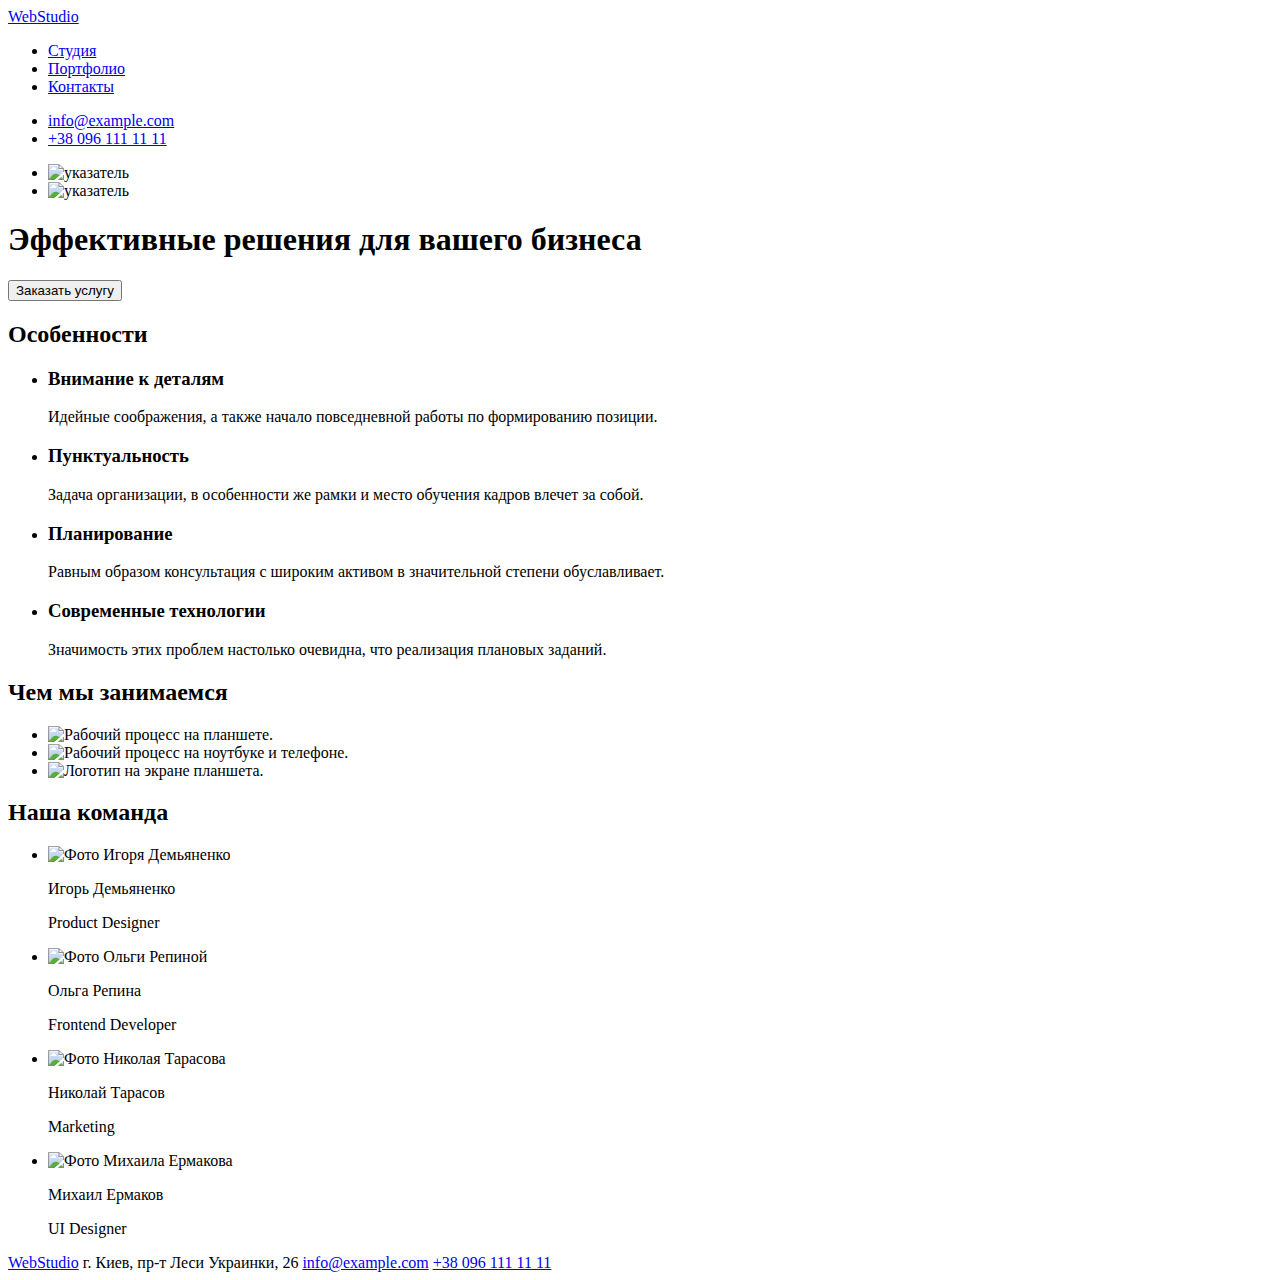
==== index.html @ 844e7c64 "fix-images" ====
<!DOCTYPE html>
<html lang="ru">
<head>
    <meta charset="UTF-8">
    <meta http-equiv="X-UA-Compatible" content="IE=edge">
    <meta name="viewport" content="width=device-width, initial-scale=1.0">
    <title>WebStudio</title>
</head>
<body>
    <header>
        <nav>
            <a href="/" lang="en">WebStudio</a>

            <ul>
                <li>
                    <a href="#">Студия</a>
                </li>
                <li>
                    <a href="#">Портфолио</a>
                </li>
                <li>
                    <a href="#">Контакты</a>
                </li>
            </ul>
        </nav>

        <ul>
            <li>
                <a href="mailto:info@example.com">info@example.com</a>
            </li>
            <li>
                <a href="tel:+380961111111">+38 096 111 11 11</a>
            </li>
        </ul>

        <ul>
            <li>
                <img src="./images/" alt="указатель" width="16"/>
            </li>
            <li>
                <img src="./images/finger.svg" alt="указатель" width="16" />
            </li>
        </ul>
    </header>

    <main>
        <section>
            <h1>Эффективные решения для вашего бизнеса</h1>
            <button type="button">Заказать услугу</button>
        </section>
        
        <section>
            <h2>Особенности</h2>
            <ul>
                <li>
                    <h3>Внимание к деталям</h3>
                    <p>
                        Идейные соображения, а также начало повседневной работы по формированию позиции.
                    </p>
                </li>
                <li>
                    <h3>Пунктуальность</h3>
                    <p>
                        Задача организации, в особенности же рамки и место обучения кадров влечет за собой.
                    </p>
                </li>
                <li>
                    <h3>Планирование</h3>
                    <p>
                        Равным образом консультация с широким активом в значительной степени обуславливает.
                    </p>
                </li>
                <li>
                    <h3>Современные технологии</h3>
                    <p>
                        Значимость этих проблем настолько очевидна, что реализация плановых заданий.
                    </p>
                </li>
            </ul>
        </section>

        <section>
            <h2>Чем мы занимаемся</h2>
            <ul>
                <li>
                    <img src="./images/box1.jpg" alt="Рабочий процесс на планшете." width="370" />
                </li>
                <li>
                    <img src="./images/box2.jpg" alt="Рабочий процесс на ноутбуке и телефоне." width="370" />
                </li>
                <li>
                    <img src="./images/box3.jpg" alt="Логотип на экране планшета." width="370" />
                </li>
            </ul>
        </section>

        <section>
            <h2>Наша команда</h2>

            <ul>
                <li>
                    <img src="./images/igor-demyanenko.jpg" alt="Фото Игоря Демьяненко" width="270">
                    <p>Игорь Демьяненко</p>
                    <p lang="en">Product Designer</p>
                </li>
                <li>
                    <img src="./images/olga-ryepina.jpg" alt="Фото Ольги Репиной" width="270">
                    <p>Ольга Репина</p>
                    <p lang="en">Frontend Developer</p>
                </li>
                <li>
                    <img src="./images/nickolay-tarasov.jpg" alt="Фото Николая Тарасова" width="270">
                    <p>Николай Тарасов</p>
                    <p lang="en">Marketing</p>
                </li>
                <li>
                    <img src="./images/mychail-yermakov.jpg" alt="Фото Михаила Ермакова" width="270">
                    <p>Михаил Ермаков</p>
                    <p lang="en">UI Designer</p>
                </li>
            </ul>
        </section>

    </main>

    <footer>
        <a href="/" lang="en">WebStudio</a>
        <adress>
            г. Киев, пр-т Леси Украинки, 26
            <a href="mailto:info@example.com">info@example.com</a>
            <a href="tel:+380961111111">+38 096 111 11 11</a>
        </adress>
    </footer>
</body>
</html>
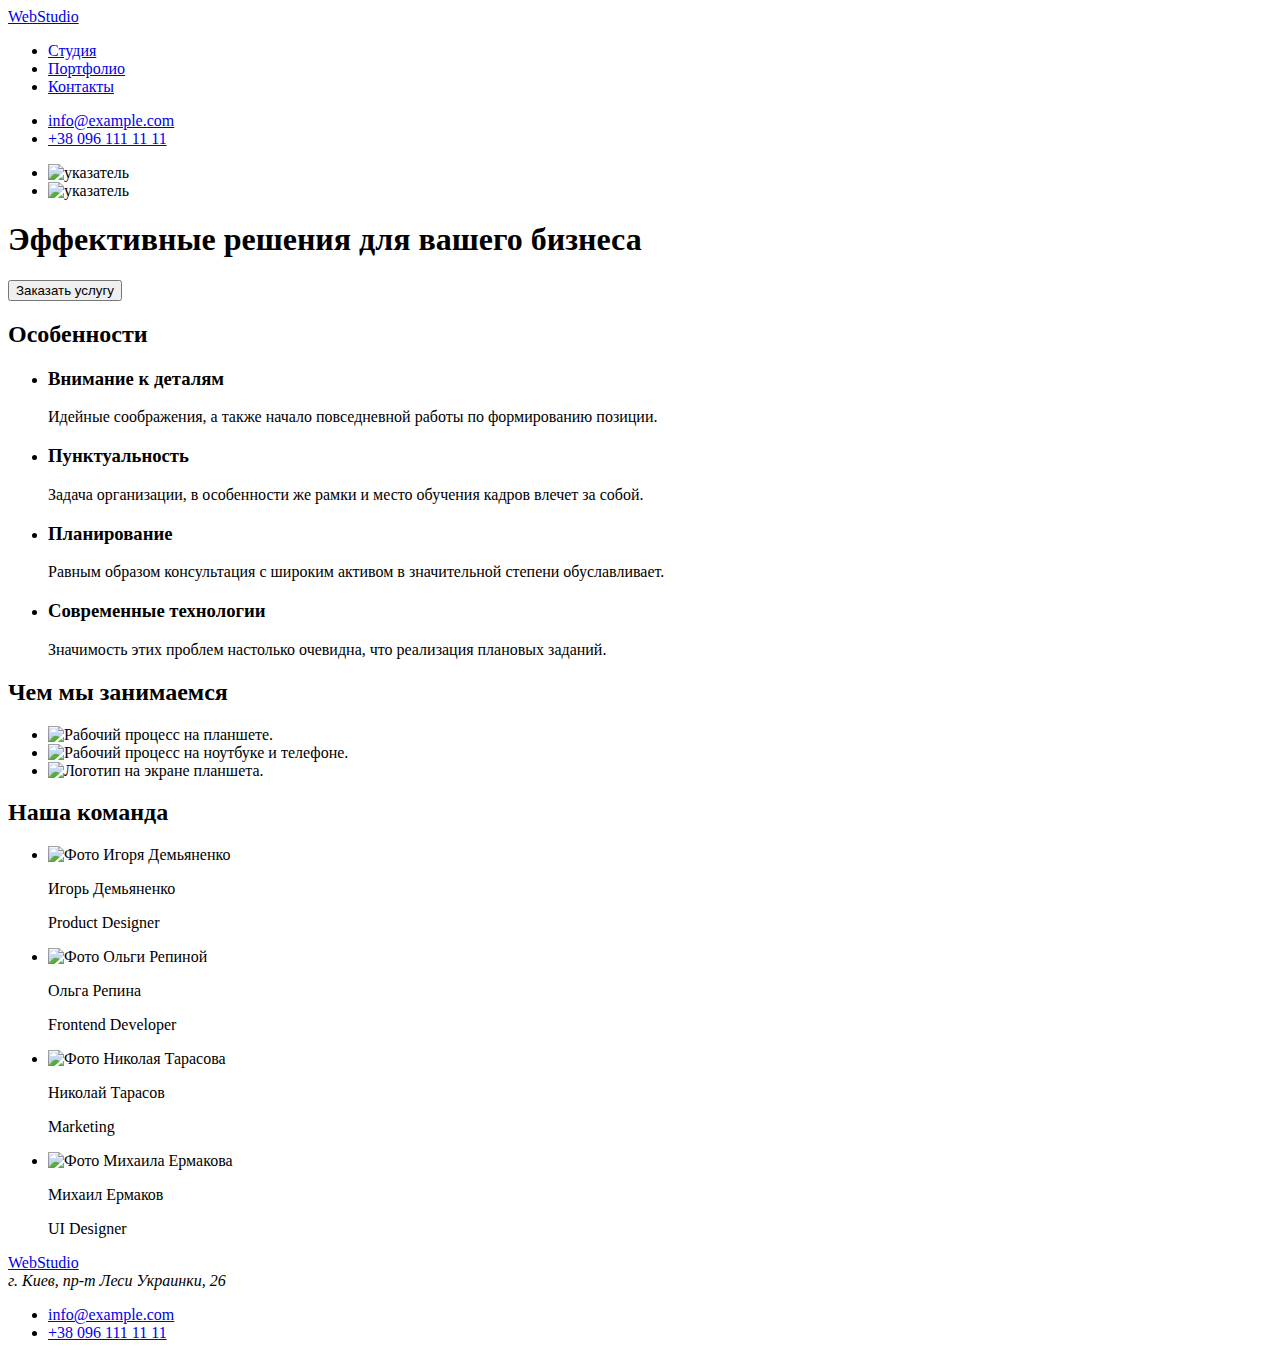
==== commit 38b850fe: "add-comments" ====
--- a/index.html
+++ b/index.html
@@ -7,8 +7,11 @@
     <title>WebStudio</title>
 </head>
 <body>
+    <!-- Шапка -->
     <header>
+        <!-- Навигация -->
         <nav>
+            <!-- Логотип -->
             <a href="/" lang="en">WebStudio</a>
 
             <ul>
@@ -35,7 +38,7 @@
 
         <ul>
             <li>
-                <img src="./images/" alt="указатель" width="16"/>
+                <img src="./images/finger.svg" alt="указатель" width="16"/>
             </li>
             <li>
                 <img src="./images/finger.svg" alt="указатель" width="16" />
@@ -44,11 +47,13 @@
     </header>
 
     <main>
+        <!-- Секция Hero -->
         <section>
             <h1>Эффективные решения для вашего бизнеса</h1>
             <button type="button">Заказать услугу</button>
         </section>
         
+        <!-- Секция Особенности -->
         <section>
             <h2>Особенности</h2>
             <ul>
@@ -79,6 +84,7 @@
             </ul>
         </section>
 
+        <!-- Секция скиллов -->
         <section>
             <h2>Чем мы занимаемся</h2>
             <ul>
@@ -94,9 +100,9 @@
             </ul>
         </section>
 
+        <!-- Секция Наша Команда -->
         <section>
             <h2>Наша команда</h2>
-
             <ul>
                 <li>
                     <img src="./images/igor-demyanenko.jpg" alt="Фото Игоря Демьяненко" width="270">
@@ -120,16 +126,24 @@
                 </li>
             </ul>
         </section>
-
     </main>
 
+    <!-- Подвал -->
     <footer>
+        <!-- Логотип -->
         <a href="/" lang="en">WebStudio</a>
-        <adress>
+        <!-- Контактная информация -->
+        <address>
             г. Киев, пр-т Леси Украинки, 26
-            <a href="mailto:info@example.com">info@example.com</a>
-            <a href="tel:+380961111111">+38 096 111 11 11</a>
-        </adress>
+        </address>
+        <ul>
+            <li>
+                <a href="mailto:info@example.com">info@example.com</a>
+            </li>
+            <li>
+                <a href="tel:+380961111111">+38 096 111 11 11</a>
+            </li>
+        </ul>
     </footer>
 </body>
 </html>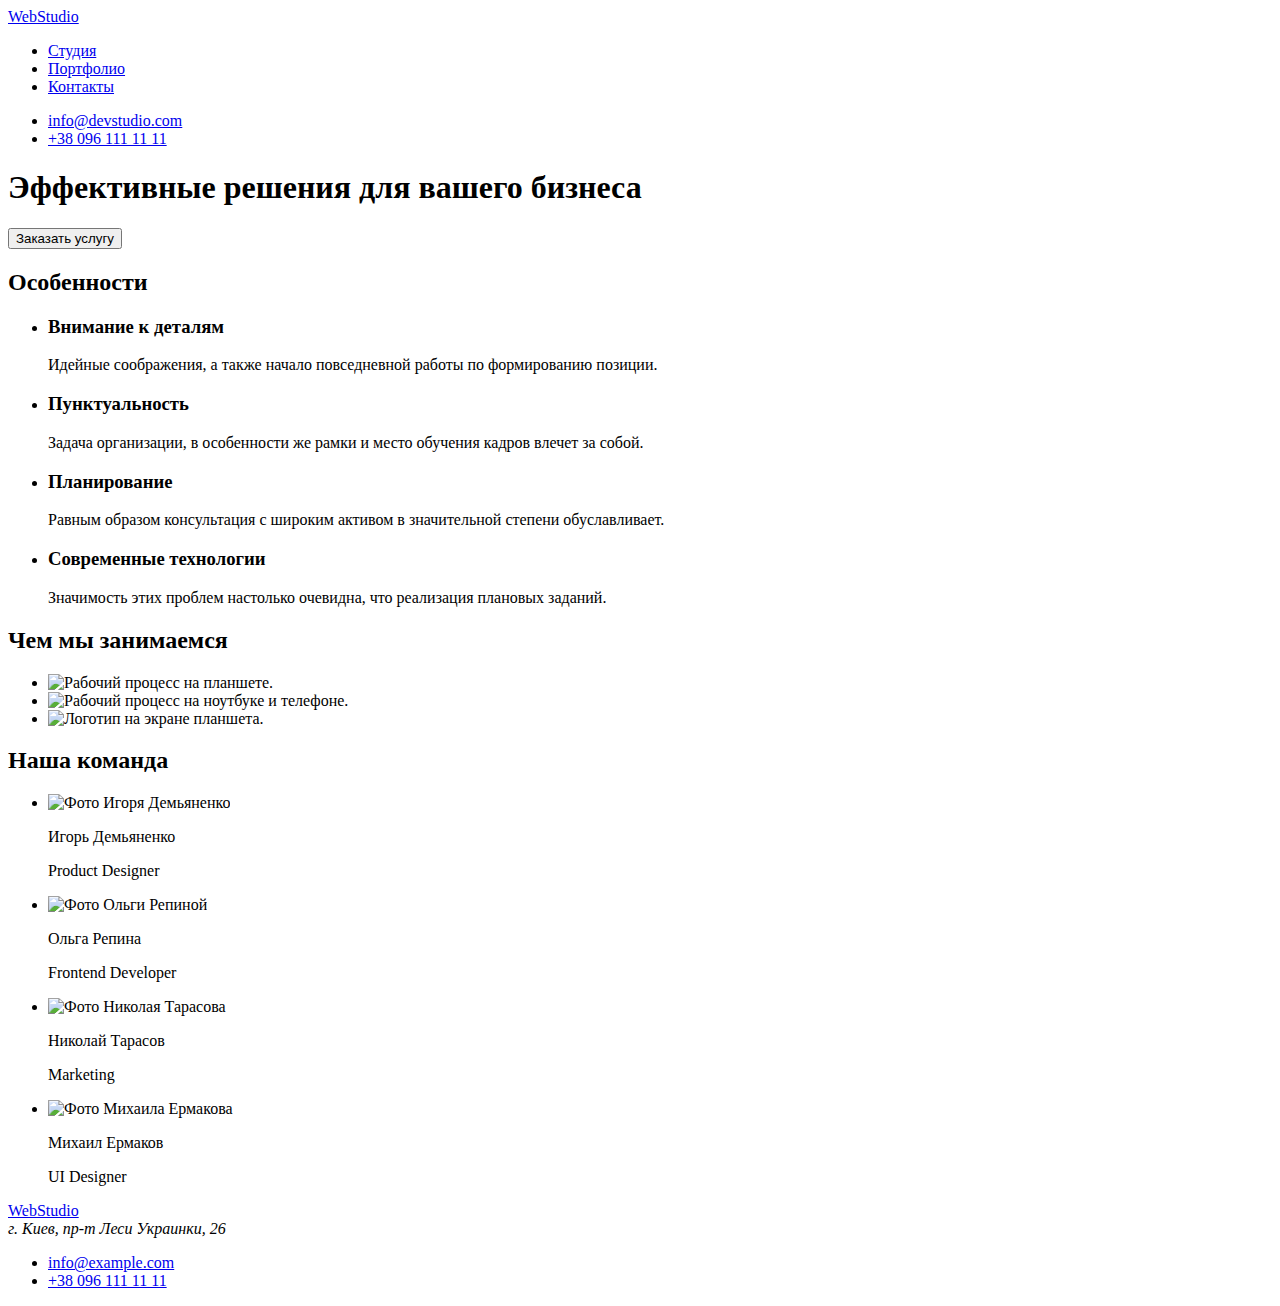
==== commit bf2aa9b4: "add-portfolio" ====
--- a/index.html
+++ b/index.html
@@ -4,7 +4,7 @@
     <meta charset="UTF-8">
     <meta http-equiv="X-UA-Compatible" content="IE=edge">
     <meta name="viewport" content="width=device-width, initial-scale=1.0">
-    <title>WebStudio</title>
+    <title>Главная</title>
 </head>
 <body>
     <!-- Шапка -->
@@ -12,37 +12,18 @@
         <!-- Навигация -->
         <nav>
             <!-- Логотип -->
-            <a href="/" lang="en">WebStudio</a>
+            <a href="./index.html" lang="en">WebStudio</a>
 
             <ul>
-                <li>
-                    <a href="#">Студия</a>
-                </li>
-                <li>
-                    <a href="#">Портфолио</a>
-                </li>
-                <li>
-                    <a href="#">Контакты</a>
-                </li>
+                <li><a href="./index.html">Студия</a></li>
+                <li><a href="./portfolio.html">Портфолио</a></li>
+                <li><a href="#contacts">Контакты</a></li>
             </ul>
         </nav>
 
         <ul>
-            <li>
-                <a href="mailto:info@example.com">info@example.com</a>
-            </li>
-            <li>
-                <a href="tel:+380961111111">+38 096 111 11 11</a>
-            </li>
-        </ul>
-
-        <ul>
-            <li>
-                <img src="./images/finger.svg" alt="указатель" width="16"/>
-            </li>
-            <li>
-                <img src="./images/finger.svg" alt="указатель" width="16" />
-            </li>
+            <li><a href="mailto:info@devstudio.com">info@devstudio.com</a></li>
+            <li><a href="tel:+380961111111">+38 096 111 11 11</a></li>
         </ul>
     </header>
 
@@ -59,27 +40,19 @@
             <ul>
                 <li>
                     <h3>Внимание к деталям</h3>
-                    <p>
-                        Идейные соображения, а также начало повседневной работы по формированию позиции.
-                    </p>
+                    <p>Идейные соображения, а также начало повседневной работы по формированию позиции.</p>
                 </li>
                 <li>
                     <h3>Пунктуальность</h3>
-                    <p>
-                        Задача организации, в особенности же рамки и место обучения кадров влечет за собой.
-                    </p>
+                    <p>Задача организации, в особенности же рамки и место обучения кадров влечет за собой.</p>
                 </li>
                 <li>
                     <h3>Планирование</h3>
-                    <p>
-                        Равным образом консультация с широким активом в значительной степени обуславливает.
-                    </p>
+                    <p>Равным образом консультация с широким активом в значительной степени обуславливает.</p>
                 </li>
                 <li>
                     <h3>Современные технологии</h3>
-                    <p>
-                        Значимость этих проблем настолько очевидна, что реализация плановых заданий.
-                    </p>
+                    <p>Значимость этих проблем настолько очевидна, что реализация плановых заданий.</p>
                 </li>
             </ul>
         </section>
@@ -88,15 +61,9 @@
         <section>
             <h2>Чем мы занимаемся</h2>
             <ul>
-                <li>
-                    <img src="./images/box1.jpg" alt="Рабочий процесс на планшете." width="370" />
-                </li>
-                <li>
-                    <img src="./images/box2.jpg" alt="Рабочий процесс на ноутбуке и телефоне." width="370" />
-                </li>
-                <li>
-                    <img src="./images/box3.jpg" alt="Логотип на экране планшета." width="370" />
-                </li>
+                <li><img src="./images/box1.jpg" alt="Рабочий процесс на планшете." width="370" /></li>
+                <li><img src="./images/box2.jpg" alt="Рабочий процесс на ноутбуке и телефоне." width="370" /></li>
+                <li><img src="./images/box3.jpg" alt="Логотип на экране планшета." width="370" /></li>
             </ul>
         </section>
 
@@ -131,18 +98,12 @@
     <!-- Подвал -->
     <footer>
         <!-- Логотип -->
-        <a href="/" lang="en">WebStudio</a>
+        <a href="./index.html" lang="en">WebStudio</a>
         <!-- Контактная информация -->
-        <address>
-            г. Киев, пр-т Леси Украинки, 26
-        </address>
+        <address id="contacts">г. Киев, пр-т Леси Украинки, 26</address>
         <ul>
-            <li>
-                <a href="mailto:info@example.com">info@example.com</a>
-            </li>
-            <li>
-                <a href="tel:+380961111111">+38 096 111 11 11</a>
-            </li>
+            <li><a href="mailto:info@example.com">info@example.com</a></li>
+            <li><a href="tel:+380961111111">+38 096 111 11 11</a></li>
         </ul>
     </footer>
 </body>
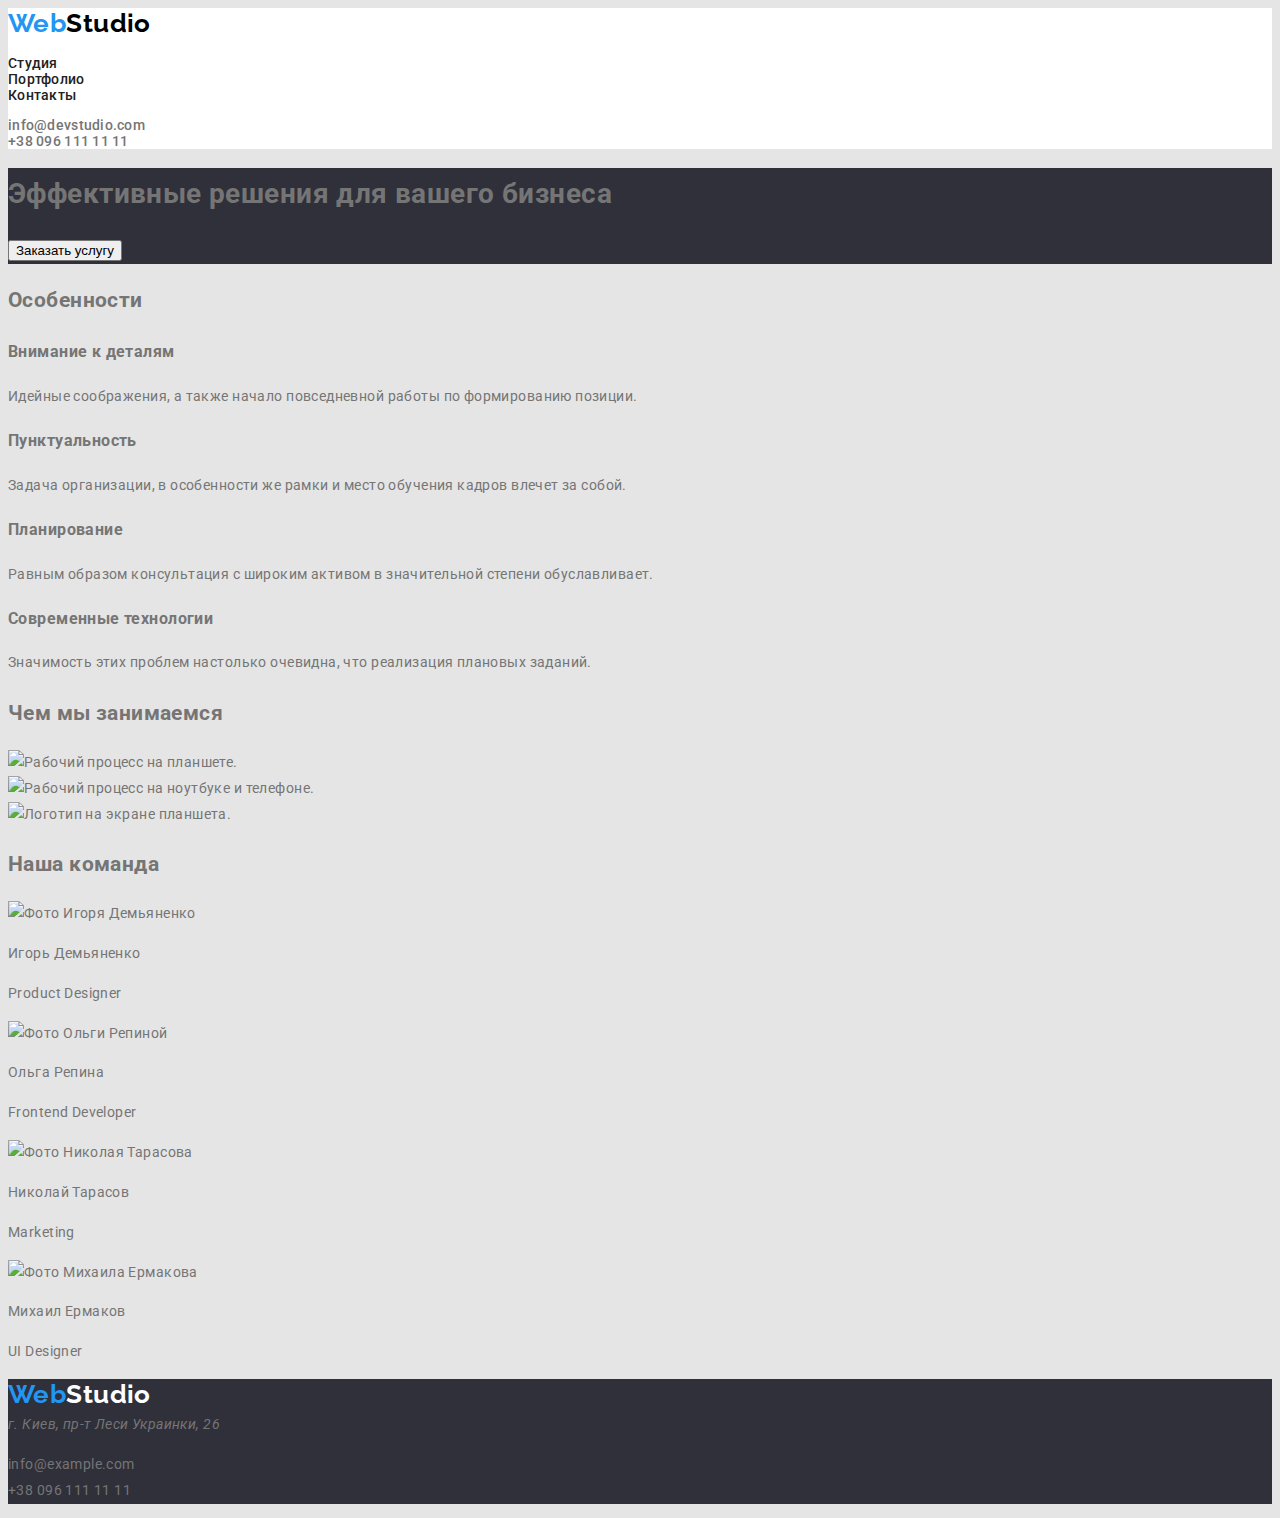
==== commit d27a26ee: "add-styles" ====
--- a/index.html
+++ b/index.html
@@ -5,53 +5,56 @@
     <meta http-equiv="X-UA-Compatible" content="IE=edge">
     <meta name="viewport" content="width=device-width, initial-scale=1.0">
     <title>Главная</title>
+    <link rel="stylesheet" href="./css/styles.css">
+    <link rel="preconnect" href="https://fonts.gstatic.com">
+    <link href="https://fonts.googleapis.com/css2?family=Raleway:wght@700&family=Roboto:wght@400;500;700;900&display=swap" rel="stylesheet">
 </head>
 <body>
     <!-- Шапка -->
-    <header>
+    <header class="navigation">
         <!-- Навигация -->
         <nav>
             <!-- Логотип -->
-            <a href="./index.html" lang="en">WebStudio</a>
+            <a href="./index.html" class="logo link" lang="en">Web<span class="logo-part-dark">Studio</span></a>
 
-            <ul>
-                <li><a href="./index.html">Студия</a></li>
-                <li><a href="./portfolio.html">Портфолио</a></li>
-                <li><a href="#contacts">Контакты</a></li>
+            <ul class="list">
+                <li class="nav-paragraph"><a href="./index.html" class="link">Студия</a></li>
+                <li class="nav-paragraph"><a href="./portfolio.html" class="link">Портфолио</a></li>
+                <li class="nav-paragraph"><a href="#adress" class="link">Контакты</a></li>
             </ul>
         </nav>
 
-        <ul>
-            <li><a href="mailto:info@devstudio.com">info@devstudio.com</a></li>
-            <li><a href="tel:+380961111111">+38 096 111 11 11</a></li>
+        <ul class="list">
+            <li class="contacts"><a href="mailto:info@devstudio.com" class="link">info@devstudio.com</a></li>
+            <li class="contacts"><a href="tel:+380961111111" class="link">+38 096 111 11 11</a></li>
         </ul>
     </header>
 
     <main>
         <!-- Секция Hero -->
-        <section>
-            <h1>Эффективные решения для вашего бизнеса</h1>
-            <button type="button">Заказать услугу</button>
+        <section class="hero">
+            <h1 class="head-title">Эффективные решения для вашего бизнеса</h1>
+            <button type="button" class="service">Заказать услугу</button>
         </section>
         
         <!-- Секция Особенности -->
         <section>
-            <h2>Особенности</h2>
-            <ul>
-                <li>
-                    <h3>Внимание к деталям</h3>
+            <h2 class="hide-title">Особенности</h2>
+            <ul class="list">
+                <li class="feature">
+                    <h3 class="name">Внимание к деталям</h3>
                     <p>Идейные соображения, а также начало повседневной работы по формированию позиции.</p>
                 </li>
-                <li>
-                    <h3>Пунктуальность</h3>
+                <li class="feature">
+                    <h3 class="name">Пунктуальность</h3>
                     <p>Задача организации, в особенности же рамки и место обучения кадров влечет за собой.</p>
                 </li>
-                <li>
-                    <h3>Планирование</h3>
+                <li class="feature">
+                    <h3 class="name">Планирование</h3>
                     <p>Равным образом консультация с широким активом в значительной степени обуславливает.</p>
                 </li>
-                <li>
-                    <h3>Современные технологии</h3>
+                <li class="feature">
+                    <h3 class="name">Современные технологии</h3>
                     <p>Значимость этих проблем настолько очевидна, что реализация плановых заданий.</p>
                 </li>
             </ul>
@@ -59,8 +62,8 @@
 
         <!-- Секция скиллов -->
         <section>
-            <h2>Чем мы занимаемся</h2>
-            <ul>
+            <h2 class="section-title">Чем мы занимаемся</h2>
+            <ul class="list">
                 <li><img src="./images/box1.jpg" alt="Рабочий процесс на планшете." width="370" /></li>
                 <li><img src="./images/box2.jpg" alt="Рабочий процесс на ноутбуке и телефоне." width="370" /></li>
                 <li><img src="./images/box3.jpg" alt="Логотип на экране планшета." width="370" /></li>
@@ -69,26 +72,26 @@
 
         <!-- Секция Наша Команда -->
         <section>
-            <h2>Наша команда</h2>
-            <ul>
+            <h2 class="section-title">Наша команда</h2>
+            <ul class="list">
                 <li>
                     <img src="./images/igor-demyanenko.jpg" alt="Фото Игоря Демьяненко" width="270">
-                    <p>Игорь Демьяненко</p>
+                    <p class="team-member">Игорь Демьяненко</p>
                     <p lang="en">Product Designer</p>
                 </li>
                 <li>
                     <img src="./images/olga-ryepina.jpg" alt="Фото Ольги Репиной" width="270">
-                    <p>Ольга Репина</p>
+                    <p class="team-member">Ольга Репина</p>
                     <p lang="en">Frontend Developer</p>
                 </li>
                 <li>
                     <img src="./images/nickolay-tarasov.jpg" alt="Фото Николая Тарасова" width="270">
-                    <p>Николай Тарасов</p>
+                    <p class="team-member">Николай Тарасов</p>
                     <p lang="en">Marketing</p>
                 </li>
                 <li>
                     <img src="./images/mychail-yermakov.jpg" alt="Фото Михаила Ермакова" width="270">
-                    <p>Михаил Ермаков</p>
+                    <p class="team-member">Михаил Ермаков</p>
                     <p lang="en">UI Designer</p>
                 </li>
             </ul>
@@ -96,14 +99,14 @@
     </main>
 
     <!-- Подвал -->
-    <footer>
+    <footer class="adress-form">
         <!-- Логотип -->
-        <a href="./index.html" lang="en">WebStudio</a>
+        <a href="./index.html" class="logo link" lang="en">Web<span class="logo-part-light">Studio</span></a>
         <!-- Контактная информация -->
-        <address id="contacts">г. Киев, пр-т Леси Украинки, 26</address>
-        <ul>
-            <li><a href="mailto:info@example.com">info@example.com</a></li>
-            <li><a href="tel:+380961111111">+38 096 111 11 11</a></li>
+        <address id="adress">г. Киев, пр-т Леси Украинки, 26</address>
+        <ul class="list">
+            <li><a href="mailto:info@example.com" class="link">info@example.com</a></li>
+            <li><a href="tel:+380961111111" class="link">+38 096 111 11 11</a></li>
         </ul>
     </footer>
 </body>
--- a/css/styles.css
+++ b/css/styles.css
@@ -0,0 +1,75 @@
+:root {
+  --primary-text-color: #757575;
+  --title-text-color: #212121;
+  --accent-text-color: #2196f3;
+  --accent-page-color: #2f303a;
+  --main-color: #e5e5e5;
+  --white: #ffffff;
+  --black: #000000;
+}
+
+body {
+  background-color: var(--main-color);
+  color: var(--primary-text-color);
+  font-family: Roboto, sans-serif;
+  font-style: normal;
+  font-weight: normal;
+  font-size: 14px;
+  line-height: 1.846;
+  letter-spacing: 0.03em;
+}
+
+.link {
+  color: inherit;
+  text-decoration: none;
+}
+
+.link :hover,
+.link :focus {
+  color: var(--accent-text-color);
+}
+
+.list {
+  list-style: none;
+  padding: 0;
+}
+
+.logo {
+  color: var(--accent-text-color);
+  font-family: Raleway, sans-serif;
+  font-size: 26px;
+  font-weight: 700;
+  line-height: 1.192;
+}
+
+.logo-part-dark {
+  color: var(--black);
+}
+
+.logo-part-light {
+  color: var(--white);
+}
+
+.navigation {
+  background-color: var(--white);
+}
+.nav-paragraph,
+.contacts {
+  font-weight: 500;
+  font-size: 14px;
+  line-height: 1.142;
+  letter-spacing: 0.02em;
+}
+
+.nav-paragraph {
+  color: var(--title-text-color);
+}
+
+.contacts {
+  color: var(--primary-text-color);
+}
+
+.adress-form,
+.hero {
+  background-color: var(--accent-page-color);
+}
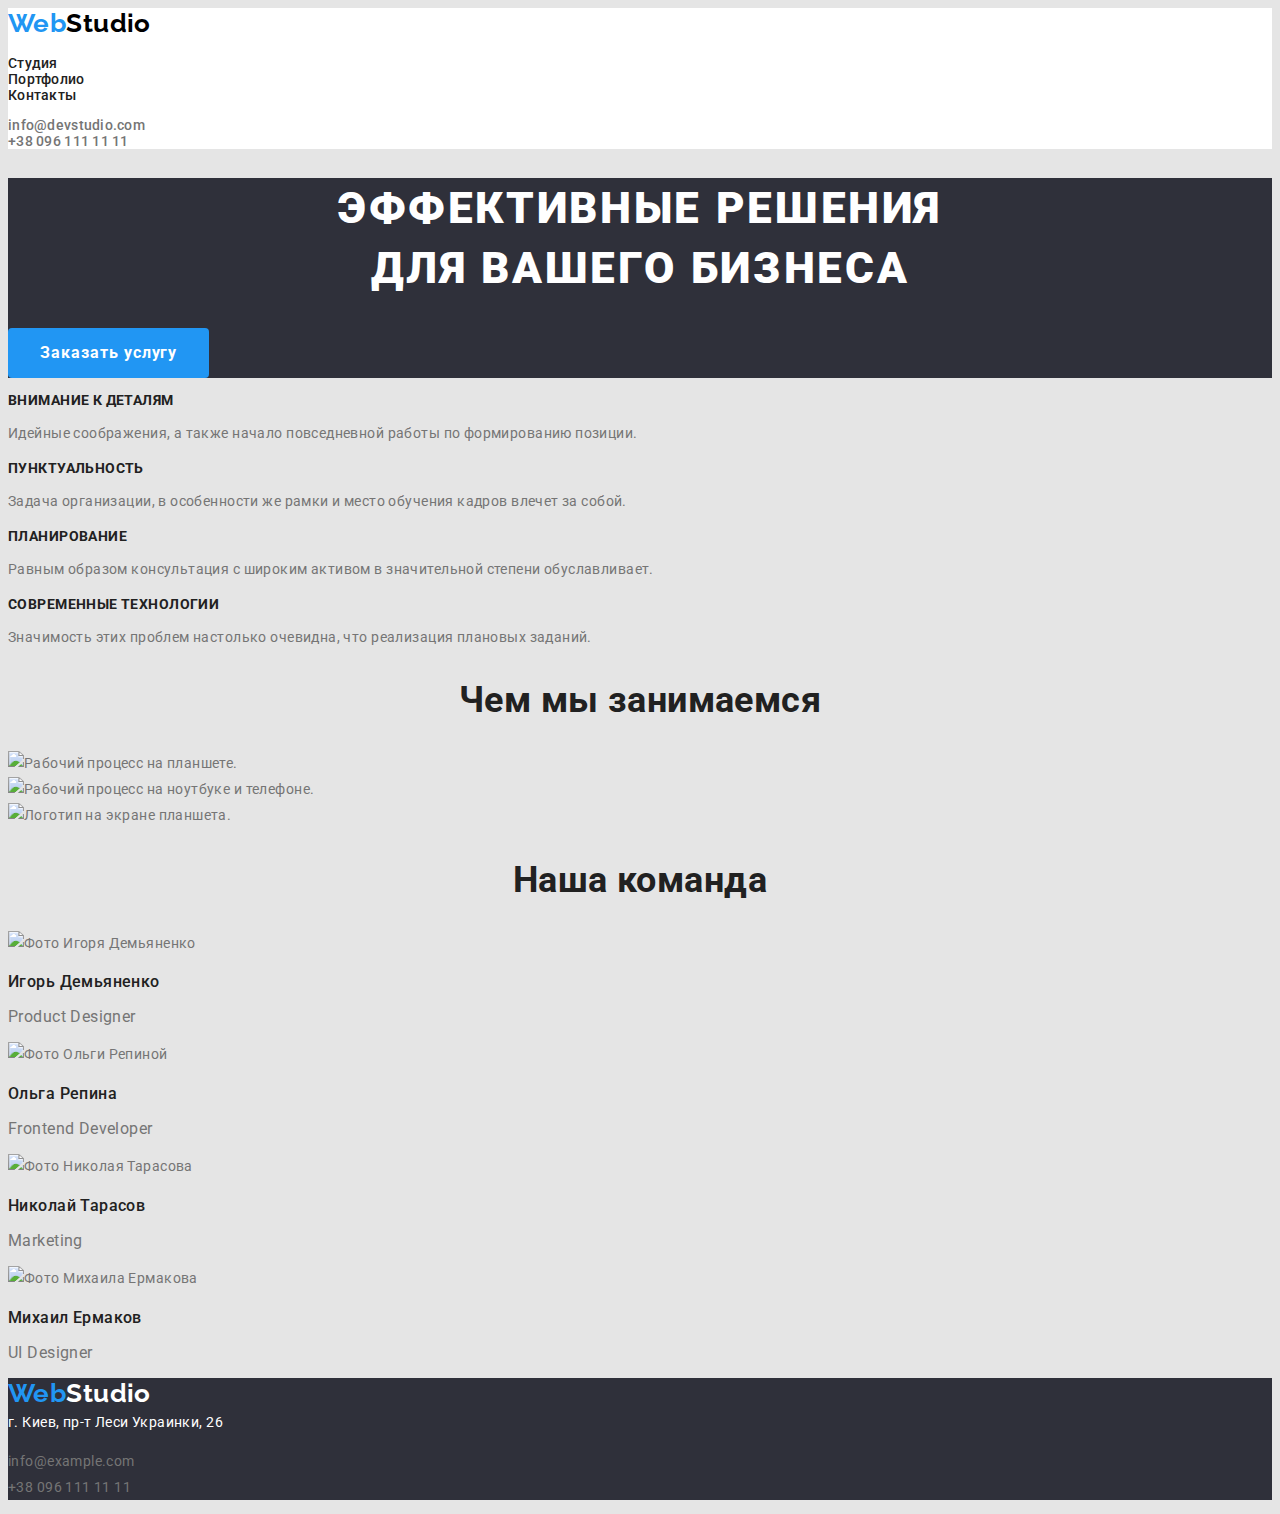
==== commit da103932: "font-and-color" ====
--- a/index.html
+++ b/index.html
@@ -18,7 +18,7 @@
             <a href="./index.html" class="logo link" lang="en">Web<span class="logo-part-dark">Studio</span></a>
 
             <ul class="list">
-                <li class="nav-paragraph"><a href="./index.html" class="link">Студия</a></li>
+                <li class="nav-paragraph"><a href="./index.html" class="link studio-link">Студия</a></li>
                 <li class="nav-paragraph"><a href="./portfolio.html" class="link">Портфолио</a></li>
                 <li class="nav-paragraph"><a href="#adress" class="link">Контакты</a></li>
             </ul>
@@ -33,7 +33,7 @@
     <main>
         <!-- Секция Hero -->
         <section class="hero">
-            <h1 class="head-title">Эффективные решения для вашего бизнеса</h1>
+            <h1 class="head-title">Эффективные решения <br/> для вашего бизнеса</h1>
             <button type="button" class="service">Заказать услугу</button>
         </section>
         
@@ -41,21 +41,21 @@
         <section>
             <h2 class="hide-title">Особенности</h2>
             <ul class="list">
-                <li class="feature">
-                    <h3 class="name">Внимание к деталям</h3>
-                    <p>Идейные соображения, а также начало повседневной работы по формированию позиции.</p>
+                <li>
+                    <h3 class="feature-name">Внимание к деталям</h3>
+                    <p class="text">Идейные соображения, а также начало повседневной работы по формированию позиции.</p>
                 </li>
-                <li class="feature">
-                    <h3 class="name">Пунктуальность</h3>
-                    <p>Задача организации, в особенности же рамки и место обучения кадров влечет за собой.</p>
+                <li>
+                    <h3 class="feature-name">Пунктуальность</h3>
+                    <p class="text">Задача организации, в особенности же рамки и место обучения кадров влечет за собой.</p>
                 </li>
-                <li class="feature">
-                    <h3 class="name">Планирование</h3>
-                    <p>Равным образом консультация с широким активом в значительной степени обуславливает.</p>
+                <li>
+                    <h3 class="feature-name">Планирование</h3>
+                    <p class="text">Равным образом консультация с широким активом в значительной степени обуславливает.</p>
                 </li>
-                <li class="feature">
-                    <h3 class="name">Современные технологии</h3>
-                    <p>Значимость этих проблем настолько очевидна, что реализация плановых заданий.</p>
+                <li>
+                    <h3 class="feature-name">Современные технологии</h3>
+                    <p class="text">Значимость этих проблем настолько очевидна, что реализация плановых заданий.</p>
                 </li>
             </ul>
         </section>
@@ -77,22 +77,22 @@
                 <li>
                     <img src="./images/igor-demyanenko.jpg" alt="Фото Игоря Демьяненко" width="270">
                     <p class="team-member">Игорь Демьяненко</p>
-                    <p lang="en">Product Designer</p>
+                    <p lang="en" class="profession">Product Designer</p>
                 </li>
                 <li>
                     <img src="./images/olga-ryepina.jpg" alt="Фото Ольги Репиной" width="270">
                     <p class="team-member">Ольга Репина</p>
-                    <p lang="en">Frontend Developer</p>
+                    <p lang="en" class="profession">Frontend Developer</p>
                 </li>
                 <li>
                     <img src="./images/nickolay-tarasov.jpg" alt="Фото Николая Тарасова" width="270">
                     <p class="team-member">Николай Тарасов</p>
-                    <p lang="en">Marketing</p>
+                    <p lang="en" class="profession">Marketing</p>
                 </li>
                 <li>
                     <img src="./images/mychail-yermakov.jpg" alt="Фото Михаила Ермакова" width="270">
                     <p class="team-member">Михаил Ермаков</p>
-                    <p lang="en">UI Designer</p>
+                    <p lang="en" class="profession">UI Designer</p>
                 </li>
             </ul>
         </section>
@@ -103,10 +103,10 @@
         <!-- Логотип -->
         <a href="./index.html" class="logo link" lang="en">Web<span class="logo-part-light">Studio</span></a>
         <!-- Контактная информация -->
-        <address id="adress">г. Киев, пр-т Леси Украинки, 26</address>
+        <address id="adress" class="location">г. Киев, пр-т Леси Украинки, 26</address>
         <ul class="list">
-            <li><a href="mailto:info@example.com" class="link">info@example.com</a></li>
-            <li><a href="tel:+380961111111" class="link">+38 096 111 11 11</a></li>
+            <li><a href="mailto:info@example.com" class="link mail-phone">info@example.com</a></li>
+            <li><a href="tel:+380961111111" class="link mail-phone">+38 096 111 11 11</a></li>
         </ul>
     </footer>
 </body>
--- a/css/styles.css
+++ b/css/styles.css
@@ -4,36 +4,40 @@
   --accent-text-color: #2196f3;
   --accent-page-color: #2f303a;
   --main-color: #e5e5e5;
-  --white: #ffffff;
+  --white: rgba(255, 255, 255);
   --black: #000000;
-}
-
+  --button-color: #f5f4fa;
+}
+/* СТИЛИ ДЛЯ ВСЕГО САЙТА */
 body {
   background-color: var(--main-color);
   color: var(--primary-text-color);
   font-family: Roboto, sans-serif;
   font-style: normal;
-  font-weight: normal;
+  font-weight: 400;
   font-size: 14px;
   line-height: 1.846;
   letter-spacing: 0.03em;
 }
-
+/* стили для ссылок */
 .link {
   color: inherit;
   text-decoration: none;
 }
 
-.link :hover,
-.link :focus {
+.link:hover,
+.link:focus,
+.link:active {
   color: var(--accent-text-color);
 }
-
+/* убираем маркировку списков */
 .list {
   list-style: none;
   padding: 0;
 }
-
+/* страница студии */
+/* секция навигации */
+/* логотип */
 .logo {
   color: var(--accent-text-color);
   font-family: Raleway, sans-serif;
@@ -49,7 +53,7 @@
 .logo-part-light {
   color: var(--white);
 }
-
+/* навигация */
 .navigation {
   background-color: var(--white);
 }
@@ -64,12 +68,140 @@
 .nav-paragraph {
   color: var(--title-text-color);
 }
-
+/* контакты */
 .contacts {
   color: var(--primary-text-color);
 }
 
+.studio-link:visited,
+.portfolio-link:visited {
+  color: var(--accent-text-color);
+}
+/* секция hero */
 .adress-form,
 .hero {
   background-color: var(--accent-page-color);
 }
+/* заголовок */
+.head-title {
+  color: var(--white);
+  font-weight: 900;
+  font-size: 44px;
+  line-height: 1.364;
+  text-align: center;
+  letter-spacing: 0.06em;
+  text-transform: uppercase;
+}
+/* центрирование текста */
+.service,
+.section-title {
+  text-align: center;
+}
+/* кнопка "заказать услугу */
+.service {
+  background-color: var(--accent-text-color);
+  color: var(--white);
+  font-family: inherit;
+  font-weight: 700;
+  font-size: 16px;
+  line-height: 1.875;
+  display: flex;
+  align-items: center;
+  letter-spacing: 0.06em;
+  border: 0;
+  border-radius: 4px;
+  padding: 10px 32px;
+  cursor: pointer;
+}
+/* секция особенности */
+/* скрытый заголовок */
+.hide-title {
+  position: absolute;
+  clip: rect(0 0 0 0);
+  width: 1px;
+  height: 1px;
+  margin: -1px;
+}
+/* цвет выделенного текста*/
+.feature-name,
+.section-title,
+.team-member,
+.project-name {
+  color: var(--title-text-color);
+}
+/* заголовки */
+.feature-name {
+  font-weight: 700;
+  font-size: 14px;
+  line-height: 1.142;
+  text-transform: uppercase;
+}
+/* текст особенностей */
+.text {
+  font-size: 14px;
+  line-height: 1.714;
+}
+/* секция скиллов */
+.section-title {
+  font-weight: 700;
+  font-size: 36px;
+  line-height: 1.167;
+}
+/* секция наша команда*/
+.profession,
+.team-member {
+  font-size: 16px;
+  line-height: 1.187;
+}
+
+.team-member {
+  font-weight: 500;
+}
+/* подвал */
+.location,
+.mail-phone {
+  font-style: normal;
+  font-size: 14px;
+  line-height: 1.714;
+}
+
+.location {
+  color: var(--white);
+}
+
+.mail-phone {
+  color: var(--white 0.6);
+}
+/* страница портфолио */
+/* кнопки */
+.filter {
+  color: var(--title-text-color);
+  background-color: var(--button-color);
+  font-family: inherit;
+  font-weight: 500;
+  font-size: 16px;
+  line-height: 1.625;
+  text-align: center;
+  border: 0;
+  border-radius: 4px;
+  padding: 6px 22px;
+  cursor: pointer;
+}
+
+.filter:hover,
+.filter:focus {
+  background-color: var(--accent-text-color);
+  color: var(--white);
+}
+
+.project-name {
+  font-weight: 700;
+  font-size: 18px;
+  line-height: 2;
+  letter-spacing: 0.06em;
+}
+
+.project-option {
+  font-size: 16px;
+  line-height: 1.875;
+}
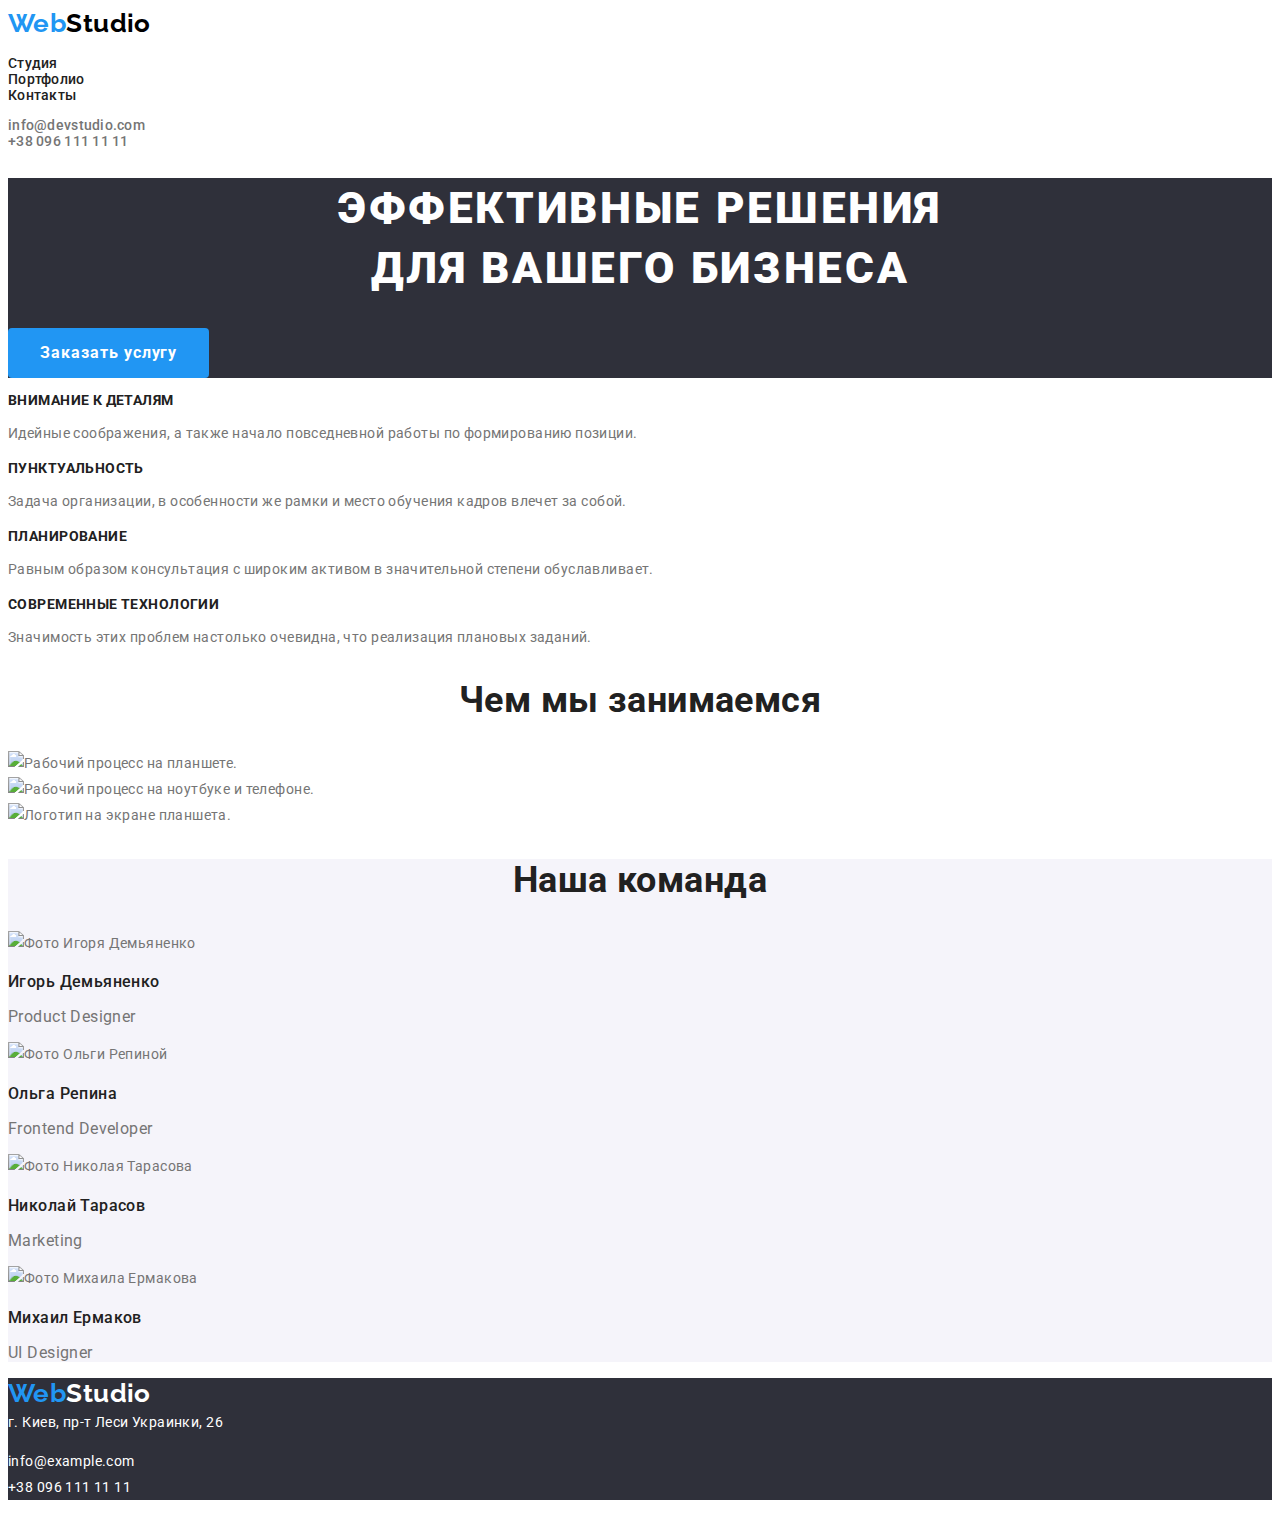
==== commit 41b87351: "fix-class" ====
--- a/index.html
+++ b/index.html
@@ -71,7 +71,7 @@
         </section>
 
         <!-- Секция Наша Команда -->
-        <section>
+        <section class="team">
             <h2 class="section-title">Наша команда</h2>
             <ul class="list">
                 <li>
--- a/css/styles.css
+++ b/css/styles.css
@@ -3,14 +3,12 @@
   --title-text-color: #212121;
   --accent-text-color: #2196f3;
   --accent-page-color: #2f303a;
-  --main-color: #e5e5e5;
   --white: rgba(255, 255, 255);
   --black: #000000;
   --button-color: #f5f4fa;
 }
 /* СТИЛИ ДЛЯ ВСЕГО САЙТА */
 body {
-  background-color: var(--main-color);
   color: var(--primary-text-color);
   font-family: Roboto, sans-serif;
   font-style: normal;
@@ -148,6 +146,10 @@
   line-height: 1.167;
 }
 /* секция наша команда*/
+
+.team {
+  background-color: var(--button-color);
+}
 .profession,
 .team-member {
   font-size: 16px;
@@ -170,7 +172,7 @@
 }
 
 .mail-phone {
-  color: var(--white 0.6);
+  color: var(--white, 0.6);
 }
 /* страница портфолио */
 /* кнопки */
